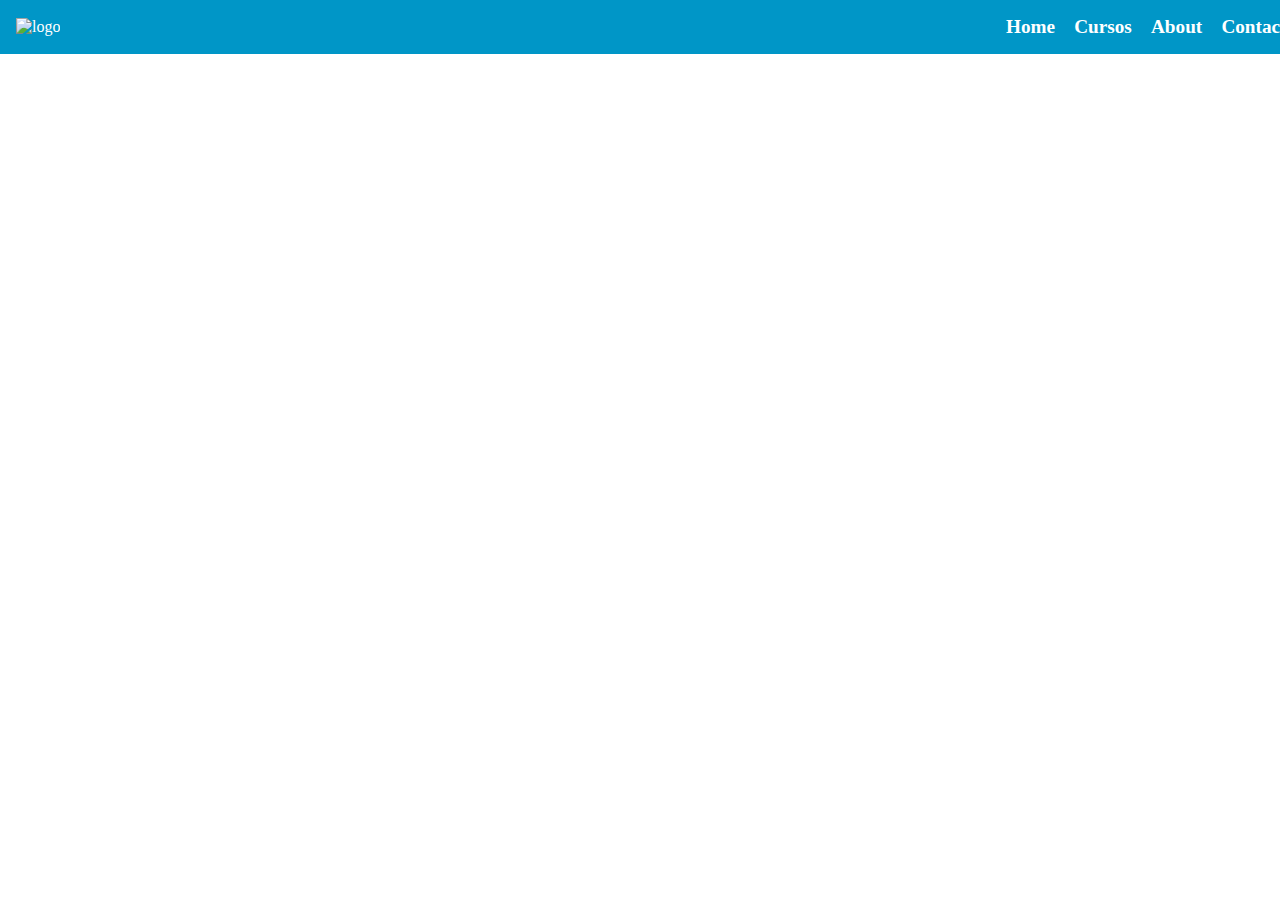
==== index.html @ 1df48e73 "comenzamos" ====
<!DOCTYPE html>
<html lang="en">
<head>
    <meta charset="UTF-8">
    <meta name="viewport" content="width=device-width, initial-scale=1.0">
    <meta name="keywords" content="Lashes, Browns, Nails, Estetica, Belleza, Vanina Esnaola">
    <meta name="description" content="La mejor Academia de Latino-America, donde vas a poder formarte con las ultimas y mejores tecnicas del mundo de la Belleza">
    <link rel="stylesheet" type="text/css" href="./sass/styles.css?1.0" media="all">
    <link href="https://cdn.jsdelivr.net/npm/bootstrap@5.3.0/dist/css/bootstrap.min.css" rel="stylesheet" integrity="sha384-9ndCyUaIbzAi2FUVXJi0CjmCapSmO7SnpJef0486qhLnuZ2cdeRhO02iuK6FUUVM" crossorigin="anonymous">
    <title>A.I.V.E Academy</title>
</head>
<body>

    <header class="header">

        <div class="h1">
            <a href="./index.html" class="a"><img src="./imgs/logo mami.png" alt="logo"></a>
        </div>

        <button class="button">
            <svg class="svg" xmlns="http://www.w3.org/2000/svg" width="16" height="16" fill="currentColor"
                viewBox="0 0 16 16">
                <path fill-rule="evenodd"
                    d="M2.5 12a.5.5 0 0 1 .5-.5h10a.5.5 0 0 1 0 1H3a.5.5 0 0 1-.5-.5zm0-4a.5.5 0 0 1 .5-.5h10a.5.5 0 0 1 0 1H3a.5.5 0 0 1-.5-.5zm0-4a.5.5 0 0 1 .5-.5h10a.5.5 0 0 1 0 1H3a.5.5 0 0 1-.5-.5z" />
            </svg>
        </button>

        <nav class="nav">
            <ul class="ul">
                <li class="li"><a href="./index.html" class="a">Home</a></li>
                <li class="li"><a href="./Cursos.html" class="a">Cursos</a></li>
                <li class="li"><a href="./about.html" class="a">About</a></li>
                <li class="li"><a href="#footer" class="a">Contact</a></li>
            </ul>
        </nav>
    </header>

    <main>

    </main>
    
    <section>

    </section>

    <footer>

    </footer>
    
    
    <script src="https://cdn.jsdelivr.net/npm/bootstrap@5.3.0/dist/js/bootstrap.bundle.min.js" integrity="sha384-geWF76RCwLtnZ8qwWowPQNguL3RmwHVBC9FhGdlKrxdiJJigb/j/68SIy3Te4Bkz" crossorigin="anonymous"></script>
    <script>
        const button = document.querySelector('.button')
        const nav = document.querySelector('.nav')

        button.addEventListener('click', () => {
            nav.classList.toggle('activo')
        })
    </script>
</body>
</html>
---- sass/styles.css ----
* {
  margin: 0;
  padding: 0;
  text-decoration: none;
  list-style-type: none;
}

header button {
  font-family: inherit;
  font-size: inherit;
  -webkit-hyphens: auto;
  hyphens: auto;
  background-color: transparent;
  display: block;
  -webkit-appearance: none;
  -moz-appearance: none;
  appearance: none;
}

.button {
  border: 0;
}

.header {
  width: 100%;
  background-color: #0096c7;
  padding: 1em;
  display: flex;
  flex-direction: row;
  justify-content: space-between;
  align-items: center;
  color: white;
}

.header img {
  width: 150px;
}

.header .button {
  display: none;
}

.header .svg {
  width: 2em;
  height: 2em;
  fill: white;
}

.header .ul {
  display: flex;
  flex-flow: row nowrap;
  justify-content: flex-end;
  align-items: center;
}

.header .li {
  margin: 0 0.5em;
  font-size: 1.2rem;
  font-weight: 900;
  transition: 550ms;
}

.header .li:hover {
  transition: 550ms;
  font-size: 1.4rem;
}

a {
  text-decoration: none;
  color: inherit;
  font-size: inherit;
}

li {
  list-style-type: none;
}

@media screen and (max-width: 680px) {
  .header {
    flex-flow: row wrap;
  }
  .header .button {
    display: block;
    cursor: pointer;
  }
  .header .nav {
    width: 100%;
    display: none;
    height: 0;
    pointer-events: none;
    overflow: hidden;
    transition: all 0.5s ease;
    display: flex;
    flex-flow: column nowrap;
    justify-content: center;
    align-items: center;
  }
  .header .nav.activo {
    display: block;
    height: 50vh;
    pointer-events: auto;
  }
  .header .ul {
    flex-direction: column;
  }
  .header .li {
    margin: 1rem 0;
  }
}/*# sourceMappingURL=styles.css.map */
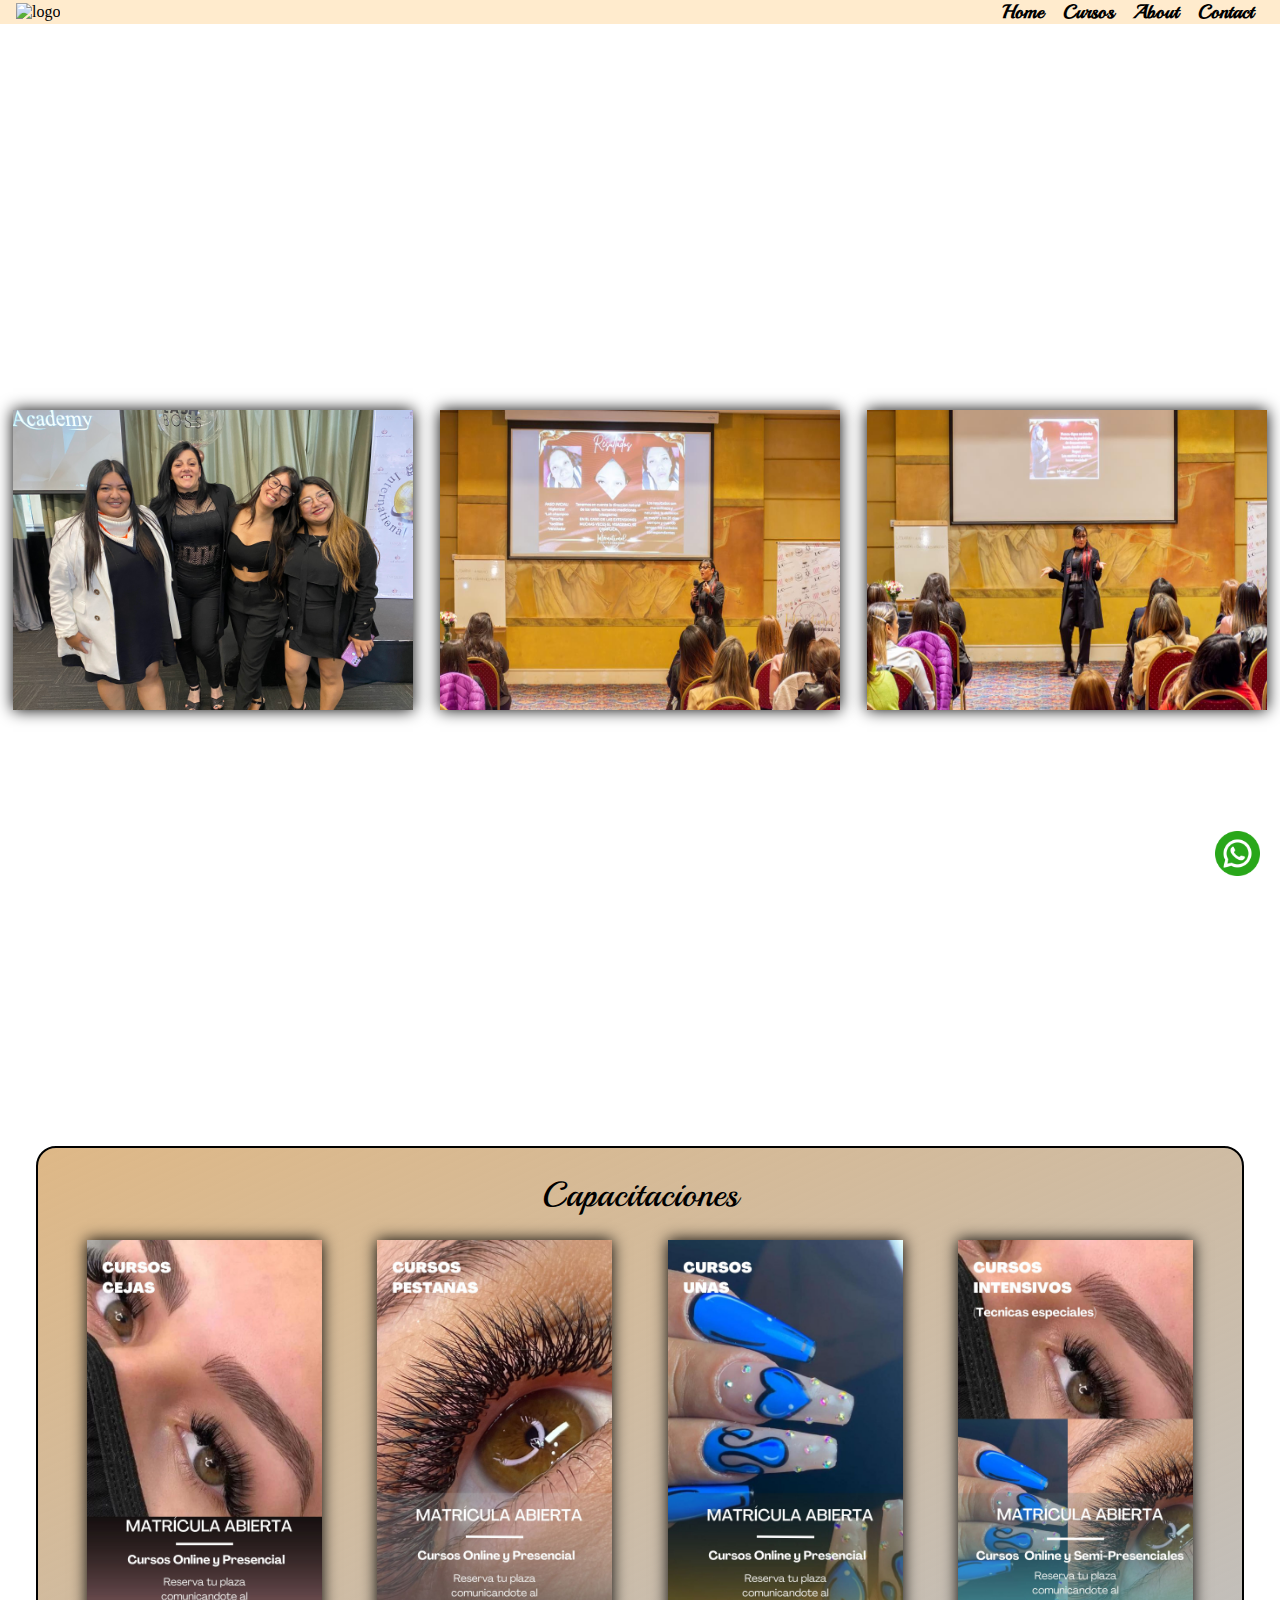
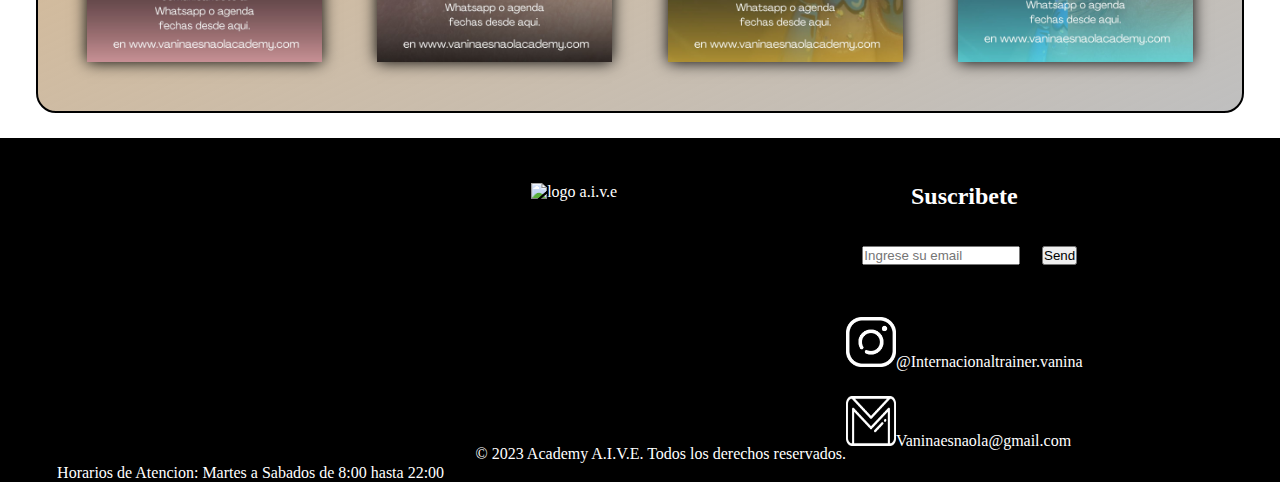
==== commit c35b6be0: "terminamos home sin responsive" ====
--- a/index.html
+++ b/index.html
@@ -1,20 +1,27 @@
 <!DOCTYPE html>
 <html lang="en">
+
 <head>
     <meta charset="UTF-8">
     <meta name="viewport" content="width=device-width, initial-scale=1.0">
     <meta name="keywords" content="Lashes, Browns, Nails, Estetica, Belleza, Vanina Esnaola">
-    <meta name="description" content="La mejor Academia de Latino-America, donde vas a poder formarte con las ultimas y mejores tecnicas del mundo de la Belleza">
+    <meta name="description"
+        content="La mejor Academia de Latino-America, donde vas a poder formarte con las ultimas y mejores tecnicas del mundo de la Belleza">
+    <link rel="preconnect" href="https://fonts.googleapis.com">
+    <link rel="preconnect" href="https://fonts.gstatic.com" crossorigin>
+    <link href="https://fonts.googleapis.com/css2?family=Playball&display=swap" rel="stylesheet">
+    <link href="https://fonts.googleapis.com/css2?family=Pinyon+Script&display=swap" rel="stylesheet">
+    <link href="https://fonts.googleapis.com/css2?family=Roboto&display=swap" rel="stylesheet">
     <link rel="stylesheet" type="text/css" href="./sass/styles.css?1.0" media="all">
-    <link href="https://cdn.jsdelivr.net/npm/bootstrap@5.3.0/dist/css/bootstrap.min.css" rel="stylesheet" integrity="sha384-9ndCyUaIbzAi2FUVXJi0CjmCapSmO7SnpJef0486qhLnuZ2cdeRhO02iuK6FUUVM" crossorigin="anonymous">
     <title>A.I.V.E Academy</title>
 </head>
+
 <body>
 
     <header class="header">
 
         <div class="h1">
-            <a href="./index.html" class="a"><img src="./imgs/logo mami.png" alt="logo"></a>
+            <a href="./index.html" class="a"><img src="./imgs/logo_VE.png" alt="logo"></a>
         </div>
 
         <button class="button">
@@ -36,19 +43,153 @@
     </header>
 
     <main>
+        <div class="welcome">
+            <h1>COMIENZA TU CARRERA PROFESIONAL EN EL MUNDO
+                DE LA ESTETICA EN ACADEMIA VANINA ESNAOLA</h1>
+            <p class="p1">!Toma el control de tu futuro¡</p>
+            <div class="mas_info">
+                <div class="png_info"><img src="./imgs/informacion.png" alt="mas info"></div>
+                <div>
+                    <p class="p2">Mas info.</p>
+                </div>
+            </div>
+        </div>
+
+        <section class="part1">
+            <h1>FOTOS ACADEMIA</h1>
+            <div class="fotos_academia">
+                <img src="./imgs/contenido2.jpg" alt="fotos vanina">
+                <img src="./imgs/contenido3.jpeg" alt="fotos vanina">
+                <img src="./imgs/contenido4.jpeg" alt="fotos vanina">
+            </div>
+        </section>
+
+
+
+        <section class="part2">
+
+            <div class="card">
+                <div>
+                    <svg width="100" height="100" fill="currentColor" class="bi bi-award" viewBox="0 0 16 16">
+                        <path
+                            d="M9.669.864 8 0 6.331.864l-1.858.282-.842 1.68-1.337 1.32L2.6 6l-.306 1.854 1.337 1.32.842 1.68 1.858.282L8 12l1.669-.864 1.858-.282.842-1.68 1.337-1.32L13.4 6l.306-1.854-1.337-1.32-.842-1.68L9.669.864zm1.196 1.193.684 1.365 1.086 1.072L12.387 6l.248 1.506-1.086 1.072-.684 1.365-1.51.229L8 10.874l-1.355-.702-1.51-.229-.684-1.365-1.086-1.072L3.614 6l-.25-1.506 1.087-1.072.684-1.365 1.51-.229L8 1.126l1.356.702 1.509.229z" />
+                        <path d="M4 11.794V16l4-1 4 1v-4.206l-2.018.306L8 13.126 6.018 12.1 4 11.794z" />
+                    </svg>
+                </div>
+                <div>
+                    <h4>Certificacion</h4>
+                </div>
+                <div>
+                    <p>Nuestros cursos tienen certificacion internacional. En los cuales vas a aprender las
+                        mejores tecnicas y poder desarrollarte a nivel mundial y crecer en el mercado.</p>
+                </div>
+            </div>
+            <div class="card">
+                <div>
+                    <svg xmlns="http://www.w3.org/2000/svg" width="100" height="100" fill="currentColor"
+                        class="bi bi-bar-chart" viewBox="0 0 16 16">
+                        <path
+                            d="M4 11H2v3h2v-3zm5-4H7v7h2V7zm5-5v12h-2V2h2zm-2-1a1 1 0 0 0-1 1v12a1 1 0 0 0 1 1h2a1 1 0 0 0 1-1V2a1 1 0 0 0-1-1h-2zM6 7a1 1 0 0 1 1-1h2a1 1 0 0 1 1 1v7a1 1 0 0 1-1 1H7a1 1 0 0 1-1-1V7zm-5 4a1 1 0 0 1 1-1h2a1 1 0 0 1 1 1v3a1 1 0 0 1-1 1H2a1 1 0 0 1-1-1v-3z" />
+                    </svg>
+                </div>
+                <div>
+                    <h4>Crecimiento Economico</h4>
+                </div>
+                <div>
+                    <p>Con las mejores habilidades, la mejor informacion y con ayuda de nuestra academia. Los
+                        servicios que vas a poder ofrecer haran un cambio en tu negocio generando un gran
+                        Crecimiento Economico</p>
+                </div>
+            </div>
+            <div class="card">
+                <div>
+                    <svg xmlns="http://www.w3.org/2000/svg" width="100" height="100" fill="currentColor"
+                        class="bi bi-phone-vibrate" viewBox="0 0 16 16">
+                        <path
+                            d="M10 3a1 1 0 0 1 1 1v8a1 1 0 0 1-1 1H6a1 1 0 0 1-1-1V4a1 1 0 0 1 1-1h4zM6 2a2 2 0 0 0-2 2v8a2 2 0 0 0 2 2h4a2 2 0 0 0 2-2V4a2 2 0 0 0-2-2H6z" />
+                        <path
+                            d="M8 12a1 1 0 1 0 0-2 1 1 0 0 0 0 2zM1.599 4.058a.5.5 0 0 1 .208.676A6.967 6.967 0 0 0 1 8c0 1.18.292 2.292.807 3.266a.5.5 0 0 1-.884.468A7.968 7.968 0 0 1 0 8c0-1.347.334-2.619.923-3.734a.5.5 0 0 1 .676-.208zm12.802 0a.5.5 0 0 1 .676.208A7.967 7.967 0 0 1 16 8a7.967 7.967 0 0 1-.923 3.734.5.5 0 0 1-.884-.468A6.967 6.967 0 0 0 15 8c0-1.18-.292-2.292-.807-3.266a.5.5 0 0 1 .208-.676zM3.057 5.534a.5.5 0 0 1 .284.648A4.986 4.986 0 0 0 3 8c0 .642.12 1.255.34 1.818a.5.5 0 1 1-.93.364A5.986 5.986 0 0 1 2 8c0-.769.145-1.505.41-2.182a.5.5 0 0 1 .647-.284zm9.886 0a.5.5 0 0 1 .648.284C13.855 6.495 14 7.231 14 8c0 .769-.145 1.505-.41 2.182a.5.5 0 0 1-.93-.364C12.88 9.255 13 8.642 13 8c0-.642-.12-1.255-.34-1.818a.5.5 0 0 1 .283-.648z" />
+                    </svg>
+                </div>
+                <div>
+                    <h4>Calidad de Atencion</h4>
+                </div>
+                <div>
+                    <p>Nuestros Trainers siempre estarán para ayudarte en un grupo exclusivo de estudiantes de
+                        WhatsApp, contáctanos.</p>
+                </div>
+            </div>
+            <div class="card">
+                <div><img src="./imgs/comunidad.png" alt="Comunidad" class="comunidad"></div>
+                <div>
+                    <h4>Comunidad</h4>
+                </div>
+                <div>
+                    <p>Unete a la mejor comunidad de Latino America, un gran grupo conformado por gente
+                        apasionada del mundo maravilloso de la Belleza.</p>
+                </div>
+            </div>
+        </section>
+
+        <section class="cursos">
+            <div class="box_cursos">
+                <h3>Capacitaciones</h3>
+                <div class="cards_cursos">
+                    <div><a href="#"><img src="./imgs/Curso Cejas.jpg" alt=""></a></div>
+                    <div><a href="#"><img src="./imgs/cursosdepestañas.jpg" alt=""></a></div>
+                    <div><a href="#"><img
+                                src="./imgs/Historia de Instagram Matrícula cursos Profesional azul y blanco.jpg"
+                                alt=""></a></div>
+                    <div><a href="#"><img src="./imgs/Cursos Intensivos.jpg" alt=""></a></div>
+                </div>
+            </div>
+        </section>
+
+
+
+        <a href="https://wa.me/+541170338566" class="whatsapp-button">
+            <img src="./imgs/whatsapp(1).png" alt="WhatsApp Icon" class="fixed-icon">
+        </a>
 
     </main>
-    
-    <section>
-
-    </section>
 
     <footer>
-
+        <div class="maps">
+            <iframe
+                src="https://www.google.com/maps/embed?pb=!1m18!1m12!1m3!1d3283.0655184125544!2d-58.54246792508077!3d-34.62778455876819!2m3!1f0!2f0!3f0!3m2!1i1024!2i768!4f13.1!3m3!1m2!1s0x95bcc81c7f03c85b%3A0xe068d8920dc0a578!2sFederico%20Lacroze%203468%2C%20B1702BFL%20Ciudadela%2C%20Provincia%20de%20Buenos%20Aires!5e0!3m2!1ses-419!2sar!4v1688091670393!5m2!1ses-419!2sar"
+                width="450" height="300" style="border:0;" allowfullscreen="" loading="lazy"
+                referrerpolicy="no-referrer-when-downgrade"></iframe>
+            <p>Horarios de Atencion: Martes a Sabados de 8:00 hasta 22:00 </p>
+        </div>
+        <div class="derechos">
+            <img src="./imgs/logo_VE.png" alt="logo a.i.v.e">
+            <p>© 2023 Academy A.I.V.E. Todos los derechos reservados.</p>
+        </div>
+        <div class="redes">
+            <div class="newsletter">
+                <div>
+                    <h2>Suscribete</h2>
+                </div>
+                <br><br>
+                <div class="email">
+                    <label for="email"></label>
+                    <input type="email" placeholder="Ingrese su email" class="email1" required="">
+                    <label for="submit"></label>
+                    <input type="submit" value="Send" class="enviar">
+                </div>
+            </div>
+            <div class="sociales">
+                <div>
+                    <a href="#"><img src="./imgs/instagram(1).png" alt=""></a>@Internacionaltrainer.vanina
+                </div>
+                <div>
+                    <a href="#"><img src="./imgs/gmail(1).png" alt=""></a>Vaninaesnaola@gmail.com 
+                </div>
+            </div>
     </footer>
-    
-    
-    <script src="https://cdn.jsdelivr.net/npm/bootstrap@5.3.0/dist/js/bootstrap.bundle.min.js" integrity="sha384-geWF76RCwLtnZ8qwWowPQNguL3RmwHVBC9FhGdlKrxdiJJigb/j/68SIy3Te4Bkz" crossorigin="anonymous"></script>
+
+
+
     <script>
         const button = document.querySelector('.button')
         const nav = document.querySelector('.nav')
@@ -58,5 +199,5 @@
         })
     </script>
 </body>
-</html>
-
+
+</html>--- a/sass/styles.css
+++ b/sass/styles.css
@@ -22,14 +22,12 @@
 }
 
 .header {
-  width: 100%;
-  background-color: #0096c7;
-  padding: 1em;
+  background-color: blanchedalmond;
+  padding: 0 1em 0 1em;
   display: flex;
   flex-direction: row;
   justify-content: space-between;
   align-items: center;
-  color: white;
 }
 
 .header img {
@@ -58,6 +56,7 @@
   font-size: 1.2rem;
   font-weight: 900;
   transition: 550ms;
+  font-family: "Playball", cursive;
 }
 
 .header .li:hover {
@@ -102,8 +101,234 @@
   }
   .header .ul {
     flex-direction: column;
+    background-color: blanchedalmond;
   }
   .header .li {
     margin: 1rem 0;
   }
+}
+.h1 img {
+  width: 100px;
+  height: 100px;
+}
+
+.a {
+  color: black;
+  text-decoration: none;
+}
+
+.whatsapp-button {
+  position: fixed;
+  bottom: 20px;
+  right: 20px;
+  z-index: 9999;
+}
+.whatsapp-button img {
+  height: 45px;
+  width: 45px;
+  transition: 400ms;
+}
+.whatsapp-button img:hover {
+  transition: 400ms;
+  height: 50px;
+  width: 50px;
+}
+
+/**Termina Menu Navegacion**/
+main {
+  background: url(../imgs/6179262.jpg);
+  background-repeat: no-repeat;
+  background-size: cover;
+}
+
+.png_info img {
+  width: 40px;
+  height: 40px;
+  transition: 600ms;
+}
+
+.png_info img:hover {
+  width: 55px;
+  height: 55px;
+  transition: 600ms;
+}
+
+.mas_info {
+  display: flex;
+  flex-direction: row;
+  align-items: center;
+  gap: 5%;
+  width: 10%;
+}
+
+.welcome {
+  width: 100%;
+  height: 300px;
+}
+.welcome h1 {
+  font-family: "Roboto", sans-serif;
+  color: white;
+  padding: 5% 0 0 1%;
+  font-size: 40px;
+  font-weight: 200;
+  width: 80%;
+}
+.welcome .p1,
+.welcome .mas_info {
+  padding: 1% 0 0 1%;
+}
+.welcome .p1 {
+  font-size: 28px;
+  font-family: "Pinyon Script", cursive;
+  color: white;
+}
+.welcome .p2 {
+  font-family: "Roboto", sans-serif;
+  color: white;
+}
+
+/**Termina Welcome**/
+.part1 h1 {
+  color: white;
+  text-align: center;
+  font-family: "Roboto", sans-serif;
+  font-weight: 500;
+  font-size: 30px;
+}
+
+.fotos_academia {
+  display: flex;
+  justify-content: space-around;
+  align-items: center;
+}
+.fotos_academia img {
+  height: 300px;
+  width: 400px;
+  box-shadow: 0 0 15px #000;
+  margin-top: 4%;
+  transition: 800ms;
+}
+.fotos_academia img:hover {
+  transition: 800ms;
+  box-shadow: 0 0 35px goldenrod;
+}
+
+/**Termina part1**/
+.comunidad {
+  height: 100px;
+  width: 100px;
+}
+
+.part2 {
+  margin-top: 7%;
+  display: flex;
+  flex-direction: row;
+  gap: 4%;
+  justify-content: space-around;
+}
+.part2 .card {
+  display: flex;
+  flex-direction: column;
+  width: 20%;
+  height: 60%;
+  align-items: center;
+  color: white;
+  font-family: "Roboto", sans-serif;
+}
+.part2 .card h4 {
+  font-size: 20px;
+}
+.part2 .card p {
+  text-align: center;
+  margin-top: 3%;
+  font-size: 15px;
+}
+
+/**Termina part2**/
+.cursos {
+  display: flex;
+  justify-content: center;
+  margin-top: 8%;
+}
+.cursos .box_cursos {
+  display: flex;
+  flex-direction: column;
+  justify-content: center;
+  padding: 0 10% 0 10%;
+  width: 90%;
+  background: linear-gradient(to bottom right, burlywood, rgba(128, 128, 128, 0.5));
+  border: 2px solid #000;
+  border-radius: 20px;
+  padding: 2%;
+  margin-bottom: 2%;
+}
+.cursos .box_cursos h3 {
+  font-size: 35px;
+  font-weight: 500;
+  font-family: "Playball", cursive;
+  text-align: center;
+}
+.cursos .box_cursos .cards_cursos {
+  display: flex;
+  flex-direction: row;
+  gap: 5%;
+  padding: 2%;
+}
+.cursos .box_cursos .cards_cursos img {
+  width: 100%;
+  height: 100%;
+  box-shadow: 0 0 15px #000;
+  transition: 650ms;
+}
+.cursos .box_cursos .cards_cursos img:hover {
+  transition: 650ms;
+  opacity: 75%;
+}
+
+/**Termina part 3**/
+footer {
+  background-color: #000;
+  display: flex;
+  padding: 2% 2% 0 2%;
+  color: white;
+}
+footer .maps, footer .derechos {
+  display: flex;
+  flex-direction: column;
+  justify-content: center;
+  align-items: center;
+}
+footer .derechos {
+  justify-content: space-around;
+}
+footer .redes img {
+  width: 50px;
+  height: 50px;
+}
+footer .derechos img {
+  width: 70%;
+  height: 70%;
+}
+footer .redes {
+  display: flex;
+  flex-direction: column;
+  justify-content: space-around;
+}
+footer .redes .sociales {
+  display: flex;
+  flex-direction: column;
+  height: 50%;
+  justify-content: space-around;
+}
+footer .newsletter {
+  text-align: center;
+}
+footer .newsletter .email {
+  width: 100%;
+  display: flex;
+  flex-direction: row;
+  justify-content: space-around;
+}
+footer .newsletter .email .email1 {
+  width: 65%;
 }/*# sourceMappingURL=styles.css.map */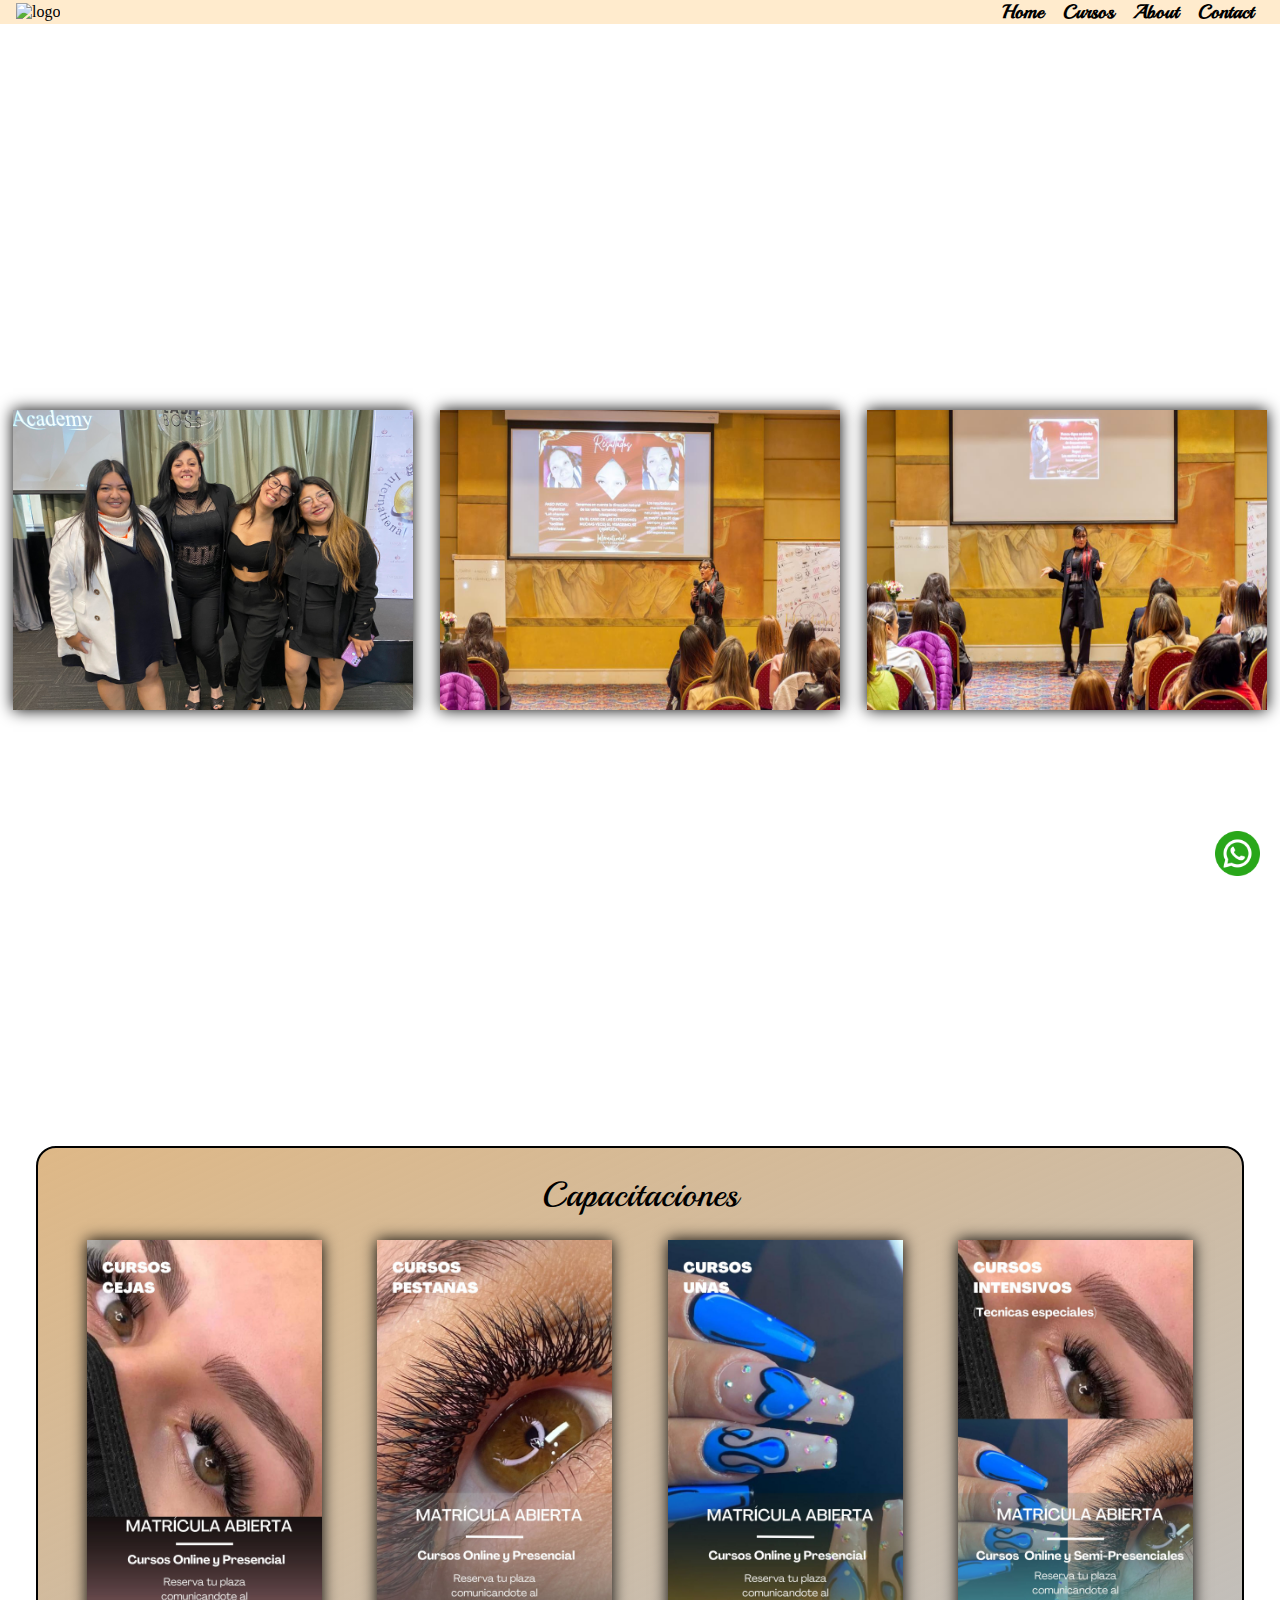
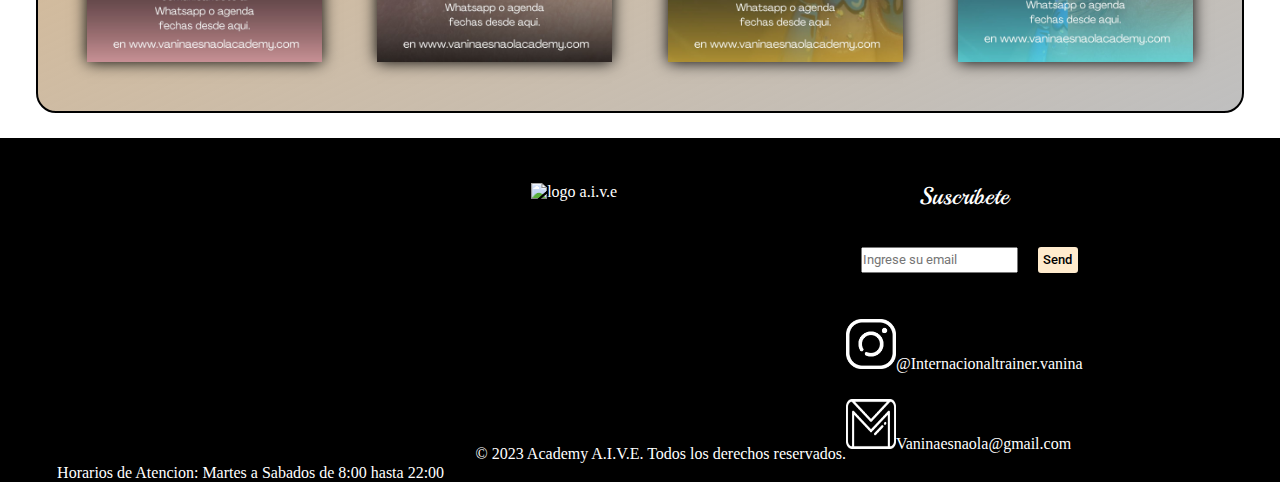
==== commit 2c662af5: "comenzamos about" ====
--- a/index.html
+++ b/index.html
@@ -13,6 +13,7 @@
     <link href="https://fonts.googleapis.com/css2?family=Pinyon+Script&display=swap" rel="stylesheet">
     <link href="https://fonts.googleapis.com/css2?family=Roboto&display=swap" rel="stylesheet">
     <link rel="stylesheet" type="text/css" href="./sass/styles.css?1.0" media="all">
+    <link rel="shortcut icon" href="./imgs/logo_VE.png" />
     <title>A.I.V.E Academy</title>
 </head>
 
@@ -153,7 +154,7 @@
 
     </main>
 
-    <footer>
+    <footer id="footer">
         <div class="maps">
             <iframe
                 src="https://www.google.com/maps/embed?pb=!1m18!1m12!1m3!1d3283.0655184125544!2d-58.54246792508077!3d-34.62778455876819!2m3!1f0!2f0!3f0!3m2!1i1024!2i768!4f13.1!3m3!1m2!1s0x95bcc81c7f03c85b%3A0xe068d8920dc0a578!2sFederico%20Lacroze%203468%2C%20B1702BFL%20Ciudadela%2C%20Provincia%20de%20Buenos%20Aires!5e0!3m2!1ses-419!2sar!4v1688091670393!5m2!1ses-419!2sar"
--- a/sass/styles.css
+++ b/sass/styles.css
@@ -323,12 +323,62 @@
 footer .newsletter {
   text-align: center;
 }
+footer .newsletter h2 {
+  font-family: "Playball", cursive;
+  font-weight: 500;
+}
 footer .newsletter .email {
   width: 100%;
   display: flex;
   flex-direction: row;
   justify-content: space-around;
 }
+footer .newsletter .email .enviar {
+  color: #000;
+  padding: 1%;
+  font-family: "Roboto", sans-serif;
+  font-weight: 500;
+  background-color: blanchedalmond;
+  border: blanchedalmond solid;
+  border-radius: 3px;
+}
 footer .newsletter .email .email1 {
   width: 65%;
+  font-family: "Roboto", sans-serif;
+  color: #000;
+}
+
+/**termina home**/
+/**Comienzan los cursos**/
+.part1_about {
+  display: flex;
+  flex-direction: row;
+}
+.part1_about .img {
+  width: 300px;
+  height: 400px;
+  margin: 0 auto;
+  margin-top: 50px;
+  background-image: url(../imgs/serecibio.jpg);
+  background-size: cover;
+  background-position: center;
+  position: relative;
+  overflow: hidden;
+}
+.part1_about .img:hover::after {
+  transform: translateY(0%);
+  transition: 600ms;
+}
+.part1_about .img::after {
+  content: "Ponencia en Mendoza. Junio 2023. Ponente en Mendoza para dictar una clase magistral de expertas en miradas, para la academia Internacional Lash Trainers, reconocida mundialmente.";
+  font-size: 20px;
+  color: white;
+  background-color: rgba(22, 69, 97, 0.5960784314);
+  position: absolute;
+  inset: 0;
+  display: grid;
+  place-items: center;
+  transform: translateY(100%);
+  transition: 600ms;
+  text-align: center;
 }/*# sourceMappingURL=styles.css.map */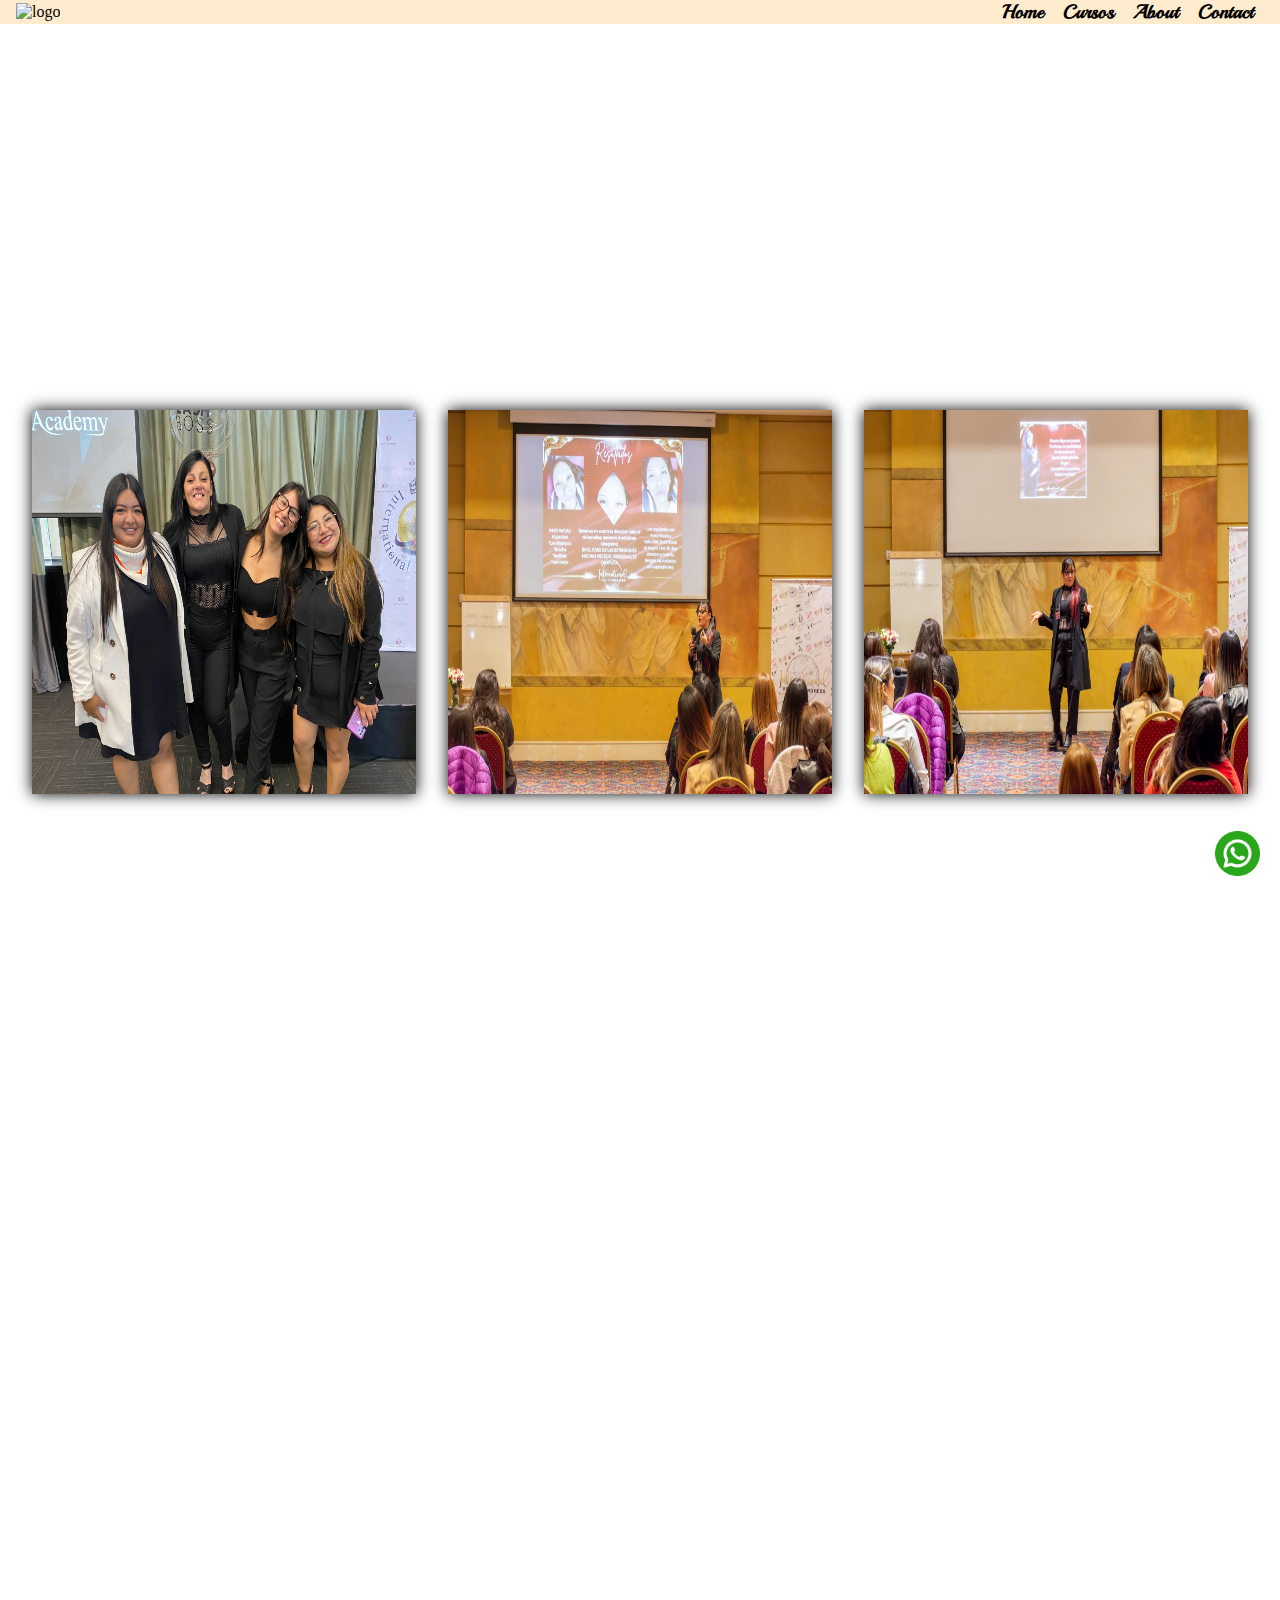
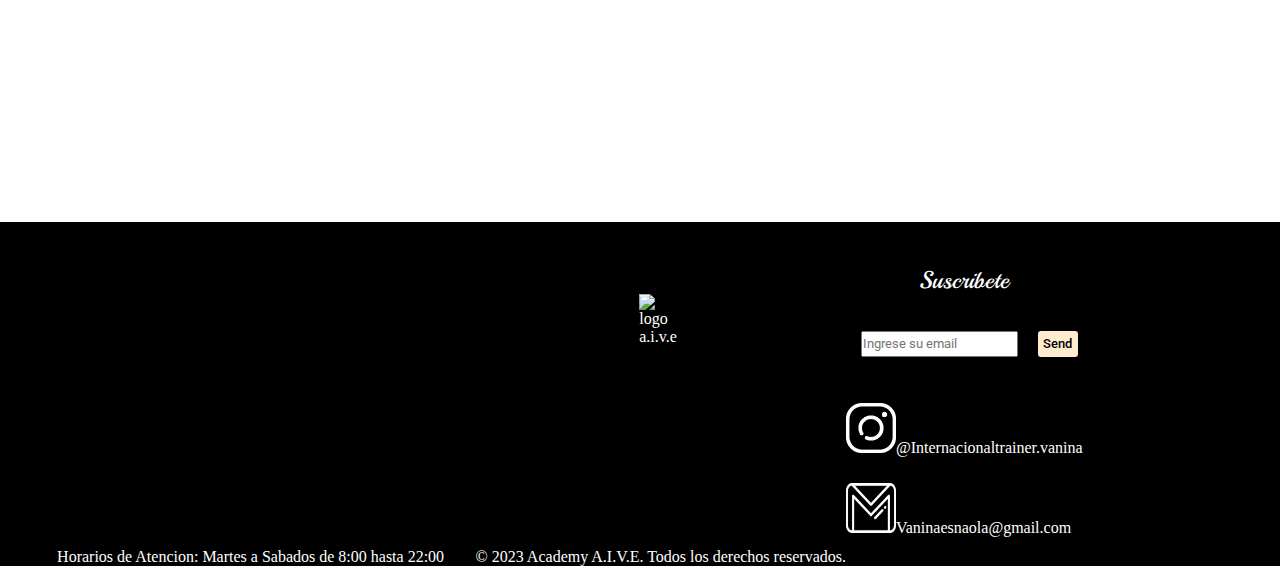
==== commit 70aa5567: "Probando Responsive" ====
--- a/index.html
+++ b/index.html
@@ -12,6 +12,7 @@
     <link href="https://fonts.googleapis.com/css2?family=Playball&display=swap" rel="stylesheet">
     <link href="https://fonts.googleapis.com/css2?family=Pinyon+Script&display=swap" rel="stylesheet">
     <link href="https://fonts.googleapis.com/css2?family=Roboto&display=swap" rel="stylesheet">
+    <link href="https://unpkg.com/aos@2.3.1/dist/aos.css" rel="stylesheet">
     <link rel="stylesheet" type="text/css" href="./sass/styles.css?1.0" media="all">
     <link rel="shortcut icon" href="./imgs/logo_VE.png" />
     <title>A.I.V.E Academy</title>
@@ -36,7 +37,7 @@
         <nav class="nav">
             <ul class="ul">
                 <li class="li"><a href="./index.html" class="a">Home</a></li>
-                <li class="li"><a href="./Cursos.html" class="a">Cursos</a></li>
+                <li class="li"><a href="#allcursos" class="a">Cursos</a></li>
                 <li class="li"><a href="./about.html" class="a">About</a></li>
                 <li class="li"><a href="#footer" class="a">Contact</a></li>
             </ul>
@@ -44,21 +45,21 @@
     </header>
 
     <main>
-        <div class="welcome">
+        <div class="welcome" data-aos="fade-up">
             <h1>COMIENZA TU CARRERA PROFESIONAL EN EL MUNDO
                 DE LA ESTETICA EN ACADEMIA VANINA ESNAOLA</h1>
             <p class="p1">!Toma el control de tu futuro¡</p>
             <div class="mas_info">
-                <div class="png_info"><img src="./imgs/informacion.png" alt="mas info"></div>
-                <div>
-                    <p class="p2">Mas info.</p>
-                </div>
-            </div>
-        </div>
-
-        <section class="part1">
+                <a href="#allcursos" class="png_info">
+                    <img src="./imgs/informacion.png" alt="mas info">
+                    <p class="p2">Mas Info.</p>
+                </a>
+            </div>
+        </div>
+
+        <section class="part1" data-aos="fade-up" data-aos-duration="500">
             <h1>FOTOS ACADEMIA</h1>
-            <div class="fotos_academia">
+            <div class="fotos_academia" data-aos="zoom-out-up">
                 <img src="./imgs/contenido2.jpg" alt="fotos vanina">
                 <img src="./imgs/contenido3.jpeg" alt="fotos vanina">
                 <img src="./imgs/contenido4.jpeg" alt="fotos vanina">
@@ -67,7 +68,7 @@
 
 
 
-        <section class="part2">
+        <section class="part2" data-aos="zoom-in">
 
             <div class="card">
                 <div>
@@ -132,16 +133,32 @@
             </div>
         </section>
 
-        <section class="cursos">
+        <section class="cursos" id="allcursos" data-aos="fade-up">
             <div class="box_cursos">
                 <h3>Capacitaciones</h3>
                 <div class="cards_cursos">
-                    <div><a href="#"><img src="./imgs/Curso Cejas.jpg" alt=""></a></div>
-                    <div><a href="#"><img src="./imgs/cursosdepestañas.jpg" alt=""></a></div>
-                    <div><a href="#"><img
+                    <div data-aos="zoom-in">
+                        <a href="./cursos/cursoCejas.html">
+                            <img src="./imgs/Curso Cejas.jpg" alt="">
+                        </a>
+                    </div>
+                    <div data-aos="zoom-in">
+                        <a href="./cursos/cursoPestañas.html"><img src="./imgs/cursosdepestañas.jpg"
+                                alt="">
+                            </a>
+                        </div>
+                    <div data-aos="zoom-in">
+                        <a href="./cursos/cursoUñas.html">
+                            <img
                                 src="./imgs/Historia de Instagram Matrícula cursos Profesional azul y blanco.jpg"
-                                alt=""></a></div>
-                    <div><a href="#"><img src="./imgs/Cursos Intensivos.jpg" alt=""></a></div>
+                                alt="">
+                            </a>
+                        </div>
+                    <div data-aos="zoom-in">
+                        <a href="./cursos/cursoIntensivos.html">
+                        <img src="./imgs/Cursos Intensivos.jpg" alt="">
+                            </a>
+                        </div>
                 </div>
             </div>
         </section>
@@ -163,8 +180,12 @@
             <p>Horarios de Atencion: Martes a Sabados de 8:00 hasta 22:00 </p>
         </div>
         <div class="derechos">
-            <img src="./imgs/logo_VE.png" alt="logo a.i.v.e">
-            <p>© 2023 Academy A.I.V.E. Todos los derechos reservados.</p>
+            <div>
+                <img src="./imgs/logo_VE.png" alt="logo a.i.v.e">
+            </div>
+            <div>
+                <p>© 2023 Academy A.I.V.E. Todos los derechos reservados.</p>
+            </div>
         </div>
         <div class="redes">
             <div class="newsletter">
@@ -184,13 +205,15 @@
                     <a href="#"><img src="./imgs/instagram(1).png" alt=""></a>@Internacionaltrainer.vanina
                 </div>
                 <div>
-                    <a href="#"><img src="./imgs/gmail(1).png" alt=""></a>Vaninaesnaola@gmail.com 
+                    <a href="#"><img src="./imgs/gmail(1).png" alt=""></a>Vaninaesnaola@gmail.com
                 </div>
             </div>
     </footer>
 
-
-
+    <script src="https://unpkg.com/aos@2.3.1/dist/aos.js"></script>
+    <script>
+        AOS.init();
+    </script>
     <script>
         const button = document.querySelector('.button')
         const nav = document.querySelector('.nav')
--- a/sass/styles.css
+++ b/sass/styles.css
@@ -1,3 +1,4 @@
+@charset "UTF-8";
 * {
   margin: 0;
   padding: 0;
@@ -141,6 +142,13 @@
   background-size: cover;
 }
 
+.png_info {
+  display: flex;
+  flex-direction: row;
+  align-items: center;
+  gap: 8%;
+}
+
 .png_info img {
   width: 40px;
   height: 40px;
@@ -185,6 +193,7 @@
 .welcome .p2 {
   font-family: "Roboto", sans-serif;
   color: white;
+  width: 100px;
 }
 
 /**Termina Welcome**/
@@ -198,15 +207,16 @@
 
 .fotos_academia {
   display: flex;
-  justify-content: space-around;
-  align-items: center;
+  justify-content: center;
+  align-items: center;
+  gap: 2rem;
 }
 .fotos_academia img {
-  height: 300px;
-  width: 400px;
+  width: 30%;
   box-shadow: 0 0 15px #000;
   margin-top: 4%;
   transition: 800ms;
+  aspect-ratio: 1/1;
 }
 .fotos_academia img:hover {
   transition: 800ms;
@@ -234,6 +244,7 @@
   align-items: center;
   color: white;
   font-family: "Roboto", sans-serif;
+  text-align: center;
 }
 .part2 .card h4 {
   font-size: 20px;
@@ -292,22 +303,30 @@
   padding: 2% 2% 0 2%;
   color: white;
 }
-footer .maps, footer .derechos {
-  display: flex;
-  flex-direction: column;
-  justify-content: center;
-  align-items: center;
-}
+footer .maps,
 footer .derechos {
-  justify-content: space-around;
+  display: flex;
+  flex-direction: column;
+  justify-content: center;
+  align-items: center;
+}
+footer .derechos {
+  justify-content: space-between;
+}
+footer .derechos div:nth-child(1) {
+  height: 90%;
+  display: flex;
+  justify-content: center;
+  align-items: center;
 }
 footer .redes img {
   width: 50px;
   height: 50px;
 }
 footer .derechos img {
-  width: 70%;
+  width: 50%;
   height: 70%;
+  padding-top: 8%;
 }
 footer .redes {
   display: flex;
@@ -350,6 +369,22 @@
 
 /**termina home**/
 /**Comienzan los cursos**/
+.h1_about {
+  text-align: center;
+  color: white;
+  font-family: "Playball", cursive;
+  padding-top: 2%;
+}
+
+.nf {
+  display: flex;
+  flex-direction: row;
+  text-align: center;
+  width: auto;
+  justify-content: space-evenly;
+  align-items: center;
+}
+
 .part1_about {
   display: flex;
   flex-direction: row;
@@ -358,22 +393,65 @@
   width: 300px;
   height: 400px;
   margin: 0 auto;
-  margin-top: 50px;
+  margin-top: 2%;
+  background-image: url(../imgs/contenido1.jpeg);
+  background-size: cover;
+  background-position: center;
+  position: relative;
+  overflow: hidden;
+  box-shadow: 0 0 15px #000;
+  text-align: center;
+  font-size: 18px;
+  font-weight: 500;
+  color: white;
+  font-family: "Playball", cursive;
+}
+.part1_about .img:hover::after {
+  transform: translateY(0%);
+  transition: 600ms;
+}
+.part1_about .img::after {
+  content: "Ponencia en Mendoza. Junio 2023. Ponente en Mendoza para dictar una clase magistral de expertas en miradas, para la academia Internacional Lash Trainers, reconocida mundialmente.";
+  font-size: 20px;
+  color: white;
+  background-color: rgba(198, 162, 86, 0.5960784314);
+  position: absolute;
+  inset: 0;
+  display: grid;
+  place-items: center;
+  transform: translateY(100%);
+  transition: 600ms;
+  text-align: center;
+}
+
+.img2 {
+  width: 300px;
+  height: 400px;
+  margin: 0 auto;
+  margin-top: 2%;
   background-image: url(../imgs/serecibio.jpg);
   background-size: cover;
   background-position: center;
   position: relative;
   overflow: hidden;
-}
-.part1_about .img:hover::after {
+  box-shadow: 0 0 15px #000;
+  text-align: center;
+  font-size: 15px;
+  font-weight: 500;
+  color: black;
+  font-family: "Playball", cursive;
+}
+
+.img2:hover::after {
   transform: translateY(0%);
   transition: 600ms;
 }
-.part1_about .img::after {
-  content: "Ponencia en Mendoza. Junio 2023. Ponente en Mendoza para dictar una clase magistral de expertas en miradas, para la academia Internacional Lash Trainers, reconocida mundialmente.";
+
+.img2::after {
+  content: "Congreso 2019. Obtencion de titulo de lash trainer Internacional. Descatacada como profesional siendo la única pionera en Argentina en realizar extensiones de cejas como trabajo previo al microblading ";
   font-size: 20px;
   color: white;
-  background-color: rgba(22, 69, 97, 0.5960784314);
+  background-color: rgba(198, 162, 86, 0.5960784314);
   position: absolute;
   inset: 0;
   display: grid;
@@ -381,4 +459,420 @@
   transform: translateY(100%);
   transition: 600ms;
   text-align: center;
+}
+
+.img3 {
+  width: 300px;
+  height: 400px;
+  margin: 0 auto;
+  margin-top: 2%;
+  background-image: url(../imgs/mamisola.jpeg);
+  background-size: cover;
+  background-position: center;
+  position: relative;
+  overflow: hidden;
+  box-shadow: 0 0 15px #000;
+  text-align: center;
+  font-size: 17px;
+  font-weight: 500;
+  color: palevioletred;
+  font-family: "Playball", cursive;
+}
+
+.img3:hover::after {
+  transform: translateY(0%);
+  transition: 600ms;
+}
+
+.img3::after {
+  content: "Especialista y reconocida internacionalmente por la Técnica ombré en lash artist Brows y lash trainer internacional, con certificación en Argentina, Venezuela y Mexico Artista PMU Speaker de congresos online y presencial";
+  font-size: 20px;
+  color: white;
+  background-color: rgba(198, 162, 86, 0.5960784314);
+  position: absolute;
+  inset: 0;
+  display: grid;
+  place-items: center;
+  transform: translateY(100%);
+  transition: 600ms;
+  text-align: center;
+}
+
+/**Termina part1_about**/
+.part2_about {
+  display: flex;
+  flex-direction: row;
+}
+.part2_about article {
+  display: flex;
+  justify-content: center;
+  align-items: center;
+  color: white;
+  text-align: center;
+  font-size: 21px;
+  padding: 1%;
+  font-weight: 500;
+  font-family: "Playball", cursive;
+}
+.part2_about .img_part2 {
+  width: 55%;
+  padding: 2%;
+}
+.part2_about .img_part2 img {
+  height: 600px;
+  width: 700px;
+  box-shadow: 0 0 15px #000;
+}
+
+/**Termina part2_about**/
+.h2_part3_about {
+  color: white;
+  font-family: "Roboto", sans-serif;
+  font-weight: 800;
+  padding-left: 18%;
+  padding-top: 3%;
+}
+
+.box_grande {
+  display: flex;
+  padding-bottom: 2%;
+}
+.box_grande .como_empezo {
+  display: flex;
+  flex-direction: row;
+  padding: 1%;
+  gap: 1%;
+  width: 50%;
+}
+.box_grande .como_empezo div:nth-child(1) {
+  width: 50%;
+  display: flex;
+  justify-content: center;
+  align-items: center;
+}
+.box_grande .como_empezo div:nth-child(2) {
+  width: 50%;
+}
+.box_grande .como_empezo p {
+  text-align: center;
+  color: white;
+  font-size: 16px;
+  font-family: "Roboto", sans-serif;
+  height: 100%;
+  width: 100%;
+}
+.box_grande .como_empezo img {
+  width: 300px;
+  height: 300px;
+}
+.box_grande .nuestros_cursos {
+  display: flex;
+  flex-direction: column;
+  width: 50%;
+}
+.box_grande h2 {
+  text-align: center;
+  color: white;
+  font-family: "Roboto", sans-serif;
+  font-weight: 800;
+}
+.box_grande img {
+  height: 150px;
+  width: 150px;
+  box-shadow: 0 0 15px #000;
+}
+.box_grande .nuestros_cursos2 {
+  display: flex;
+  flex-direction: column;
+  justify-content: space-around;
+  height: 100%;
+}
+.box_grande .nc1,
+.box_grande .nc2 {
+  display: flex;
+  flex-direction: row;
+  gap: 1%;
+}
+.box_grande .nc1 p,
+.box_grande .nc2 p {
+  display: flex;
+  align-items: center;
+  color: white;
+  text-align: center;
+  width: 70%;
+  font-family: "Roboto", sans-serif;
+}
+
+/**termina about**/
+.main_curso {
+  background: url(../imgs/6179262.jpg);
+  background-repeat: no-repeat;
+  background-size: cover;
+  display: flex;
+  justify-content: center;
+  align-items: center;
+  flex-direction: column;
+  padding: 2%;
+}
+.main_curso h1 {
+  color: blanchedalmond;
+  font-family: "Playball", cursive;
+  padding-bottom: 1%;
+  font-size: 40px;
+}
+
+.first_curso {
+  display: flex;
+  flex-direction: column;
+  border: 10px solid black;
+  justify-content: center;
+  border-radius: 10px;
+  background: linear-gradient(to bottom right, burlywood, rgba(128, 128, 128, 0.5));
+}
+.first_curso .box_info {
+  display: flex;
+  flex-direction: row;
+}
+.first_curso .box_info .box_infoCurso {
+  color: white;
+  width: 50%;
+}
+.first_curso .box_info .box_infoCurso ol {
+  padding: 4% 0 0 4%;
+}
+.first_curso .box_info .box_infoCurso ol li {
+  padding: 3%;
+  font-size: 22px;
+  font-weight: 500;
+  font-family: "Roboto", sans-serif;
+}
+.first_curso .box_info .box_infoCurso h2 {
+  text-align: center;
+  font-family: "Playball", cursive;
+  font-size: 55px;
+  width: 100%;
+}
+.first_curso .box_info .box_foto_curso {
+  width: 50%;
+  display: flex;
+  justify-content: center;
+  align-items: center;
+}
+.first_curso .box_info .box_foto_curso img {
+  height: 90%;
+  width: 80%;
+  box-shadow: 0 0 15px #000;
+  border-radius: 8px;
+}
+.first_curso .box_info2 {
+  display: grid;
+  grid-template-columns: 30% 30% 40%;
+  padding-top: 4%;
+}
+.first_curso .box_info2 .temas {
+  display: flex;
+  flex-direction: column;
+  color: white;
+  margin: 2%;
+  padding: 1%;
+  border: 2px solid black;
+  border-radius: 10px;
+  background: radial-gradient(circle, #808080, #000000);
+}
+.first_curso .box_info2 .temas p {
+  text-align: center;
+  font-size: 17px;
+  font-weight: 600;
+  font-family: "Roboto", sans-serif;
+}
+.first_curso .box_info2 .temas h4 {
+  font-family: "Roboto", sans-serif;
+  font-weight: 400;
+  padding: 2% 0 0 1%;
+}
+.first_curso .box_info2 .temas ul li {
+  font-size: 14px;
+  font-family: "Roboto", sans-serif;
+}
+.first_curso .box_info2 .compra {
+  display: flex;
+  flex-direction: row;
+}
+.first_curso .box_info2 .compra .metodos_dePago {
+  display: flex;
+  flex-direction: column;
+  justify-content: space-evenly;
+  align-items: center;
+}
+.first_curso .box_info2 .compra .metodos_dePago h5 {
+  color: white;
+  font-size: 15px;
+  font-family: "Roboto", sans-serif;
+}
+.first_curso .box_info2 .compra .metodos_dePago ol {
+  color: white;
+}
+.first_curso .box_info2 .compra .metodos_dePago ol li {
+  padding: 4%;
+  font-family: "Roboto", sans-serif;
+  font-size: 14px;
+  font-weight: 300;
+}
+
+.dinero,
+.tarjeta,
+.banco {
+  width: 50px;
+  height: 50px;
+  padding-left: 10%;
+}
+
+.como_pagar {
+  display: flex;
+  flex-direction: column;
+  justify-content: space-around;
+  padding-left: 15%;
+  width: 50%;
+}
+.como_pagar .button {
+  display: flex;
+  justify-content: center;
+  align-items: center;
+  height: 50%;
+}
+.como_pagar .button button {
+  padding: 2%;
+  height: 40%;
+  width: 40%;
+  font-size: 15px;
+  font-family: "Roboto", sans-serif;
+  color: white;
+  background-color: #000;
+  border: 2px solid black;
+  border-radius: 8px;
+  transition: 600ms;
+}
+.como_pagar .button button:hover {
+  height: 48%;
+  width: 48%;
+  font-size: 18px;
+  transition: 600ms;
+}
+
+.trabajos_alumnas {
+  display: flex;
+  flex-direction: column;
+}
+.trabajos_alumnas .one_trabajos {
+  display: flex;
+  justify-content: space-evenly;
+  align-items: center;
+  flex-direction: row;
+  font-family: "Roboto", sans-serif;
+}
+.trabajos_alumnas .one_trabajos p {
+  font-weight: 600;
+}
+
+.galeria {
+  width: 60px;
+  height: 60px;
+}
+
+.two_trabajos {
+  display: flex;
+  flex-direction: row;
+  justify-content: center;
+  gap: 4%;
+  padding-top: 2%;
+  height: 100%;
+}
+.two_trabajos .fotos_alumnas {
+  width: 100px;
+  height: 100px;
+  box-shadow: 0 0 15px #000;
+  border-radius: 10px;
+  transition: 600ms;
+}
+.two_trabajos .fotos_alumnas:hover {
+  width: 115px;
+  height: 115px;
+  box-shadow: 0 0 25px #000;
+  transition: 600ms;
+}
+
+.first_curso:nth-child(3) {
+  margin-top: 2%;
+}
+
+/**Termina all cursos**/
+/**Comienza Responsive**/
+@media (max-width: 780px) {
+  .fotos_academia {
+    gap: 1rem;
+  }
+}
+@media (max-width: 810px) {
+  .welcome h1 {
+    font-size: 30px;
+  }
+  .welcome .p1 {
+    font-size: 20px;
+  }
+  .welcome .png_info {
+    font-size: 12px;
+  }
+  .welcome .png_info img {
+    width: 30px;
+    height: 30px;
+  }
+}
+@media (max-width: 615px) {
+  .fotos_academia {
+    display: flex;
+    flex-direction: column;
+  }
+  .fotos_academia img {
+    width: 50%;
+  }
+}
+@media (max-width: 421px) {
+  .part1 {
+    margin-top: 4px;
+  }
+  .welcome {
+    display: flex;
+    flex-direction: column;
+    gap: 6%;
+  }
+  .welcome h1 {
+    font-size: 25px;
+  }
+}
+@media (max-width: 799px) {
+  .part2 {
+    display: grid;
+    grid-template-columns: 50% 50%;
+    justify-items: center;
+  }
+  .part2 .card {
+    width: 50%;
+  }
+}
+@media (max-width: 615px) {
+  .part2 .card {
+    width: 70%;
+  }
+}
+@media (max-width: 499px) {
+  .part2 {
+    grid-template-columns: 100%;
+    margin-bottom: 110px;
+  }
+}
+@media (max-width: 850px) {
+  .cursos div:nth-child(3) {
+    display: grid;
+    grid-template-columns: 50% 50%;
+  }
 }/*# sourceMappingURL=styles.css.map */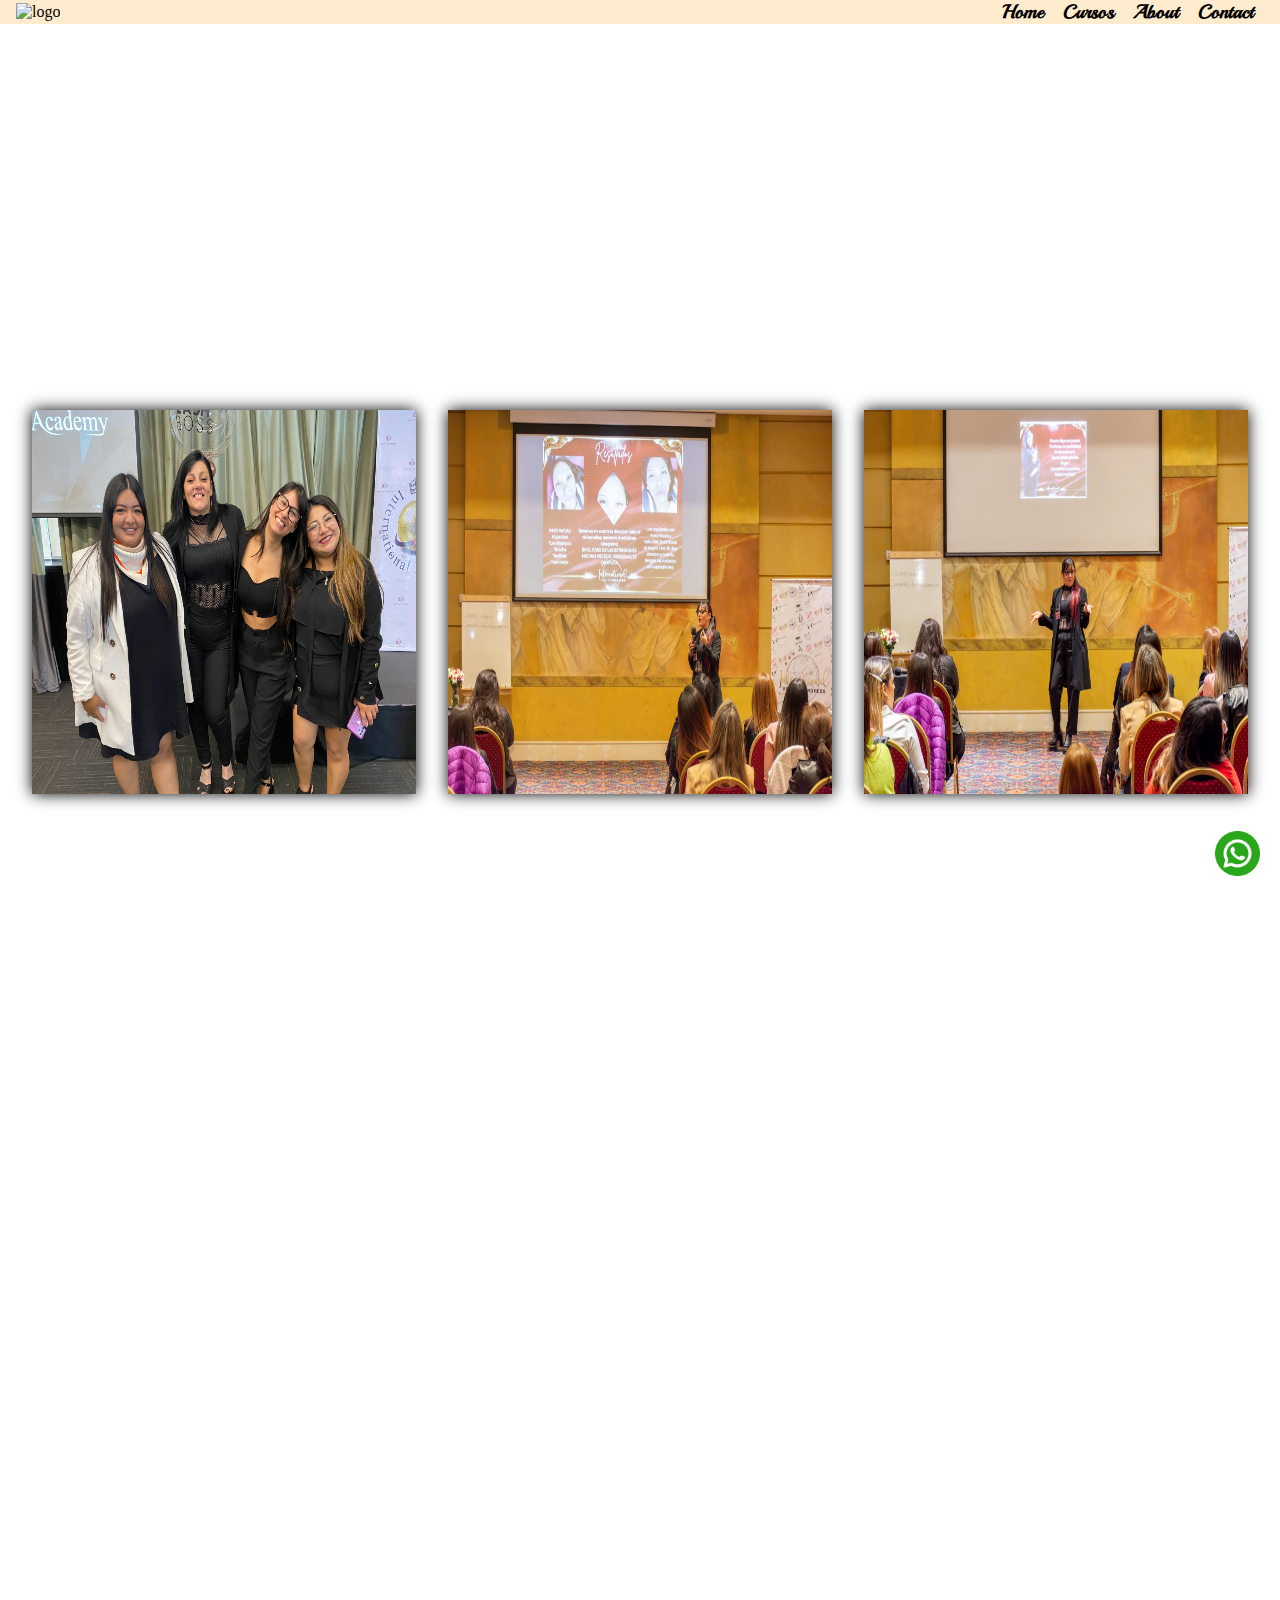
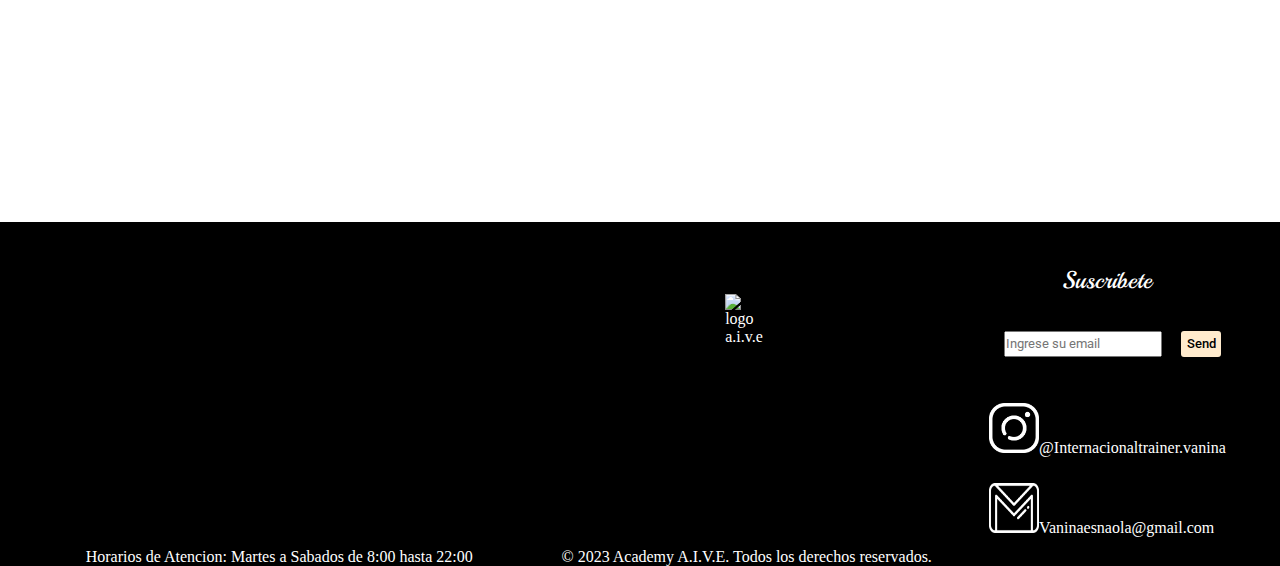
==== commit a97e1042: "Intento de arreglo about" ====
--- a/index.html
+++ b/index.html
@@ -136,29 +136,27 @@
         <section class="cursos" id="allcursos" data-aos="fade-up">
             <div class="box_cursos">
                 <h3>Capacitaciones</h3>
-                <div class="cards_cursos">
+                <div class="cards_cursos" id="cards_cursos">
                     <div data-aos="zoom-in">
                         <a href="./cursos/cursoCejas.html">
                             <img src="./imgs/Curso Cejas.jpg" alt="">
                         </a>
                     </div>
                     <div data-aos="zoom-in">
-                        <a href="./cursos/cursoPestañas.html"><img src="./imgs/cursosdepestañas.jpg"
+                        <a href="./cursos/cursoPestañas.html"><img src="./imgs/cursosdepestañas.jpg" alt="">
+                        </a>
+                    </div>
+                    <div data-aos="zoom-in">
+                        <a href="./cursos/cursoUñas.html">
+                            <img src="./imgs/Historia de Instagram Matrícula cursos Profesional azul y blanco.jpg"
                                 alt="">
-                            </a>
-                        </div>
-                    <div data-aos="zoom-in">
-                        <a href="./cursos/cursoUñas.html">
-                            <img
-                                src="./imgs/Historia de Instagram Matrícula cursos Profesional azul y blanco.jpg"
-                                alt="">
-                            </a>
-                        </div>
+                        </a>
+                    </div>
                     <div data-aos="zoom-in">
                         <a href="./cursos/cursoIntensivos.html">
-                        <img src="./imgs/Cursos Intensivos.jpg" alt="">
-                            </a>
-                        </div>
+                            <img src="./imgs/Cursos Intensivos.jpg" alt="">
+                        </a>
+                    </div>
                 </div>
             </div>
         </section>
@@ -200,12 +198,12 @@
                     <input type="submit" value="Send" class="enviar">
                 </div>
             </div>
-            <div class="sociales">
-                <div>
-                    <a href="#"><img src="./imgs/instagram(1).png" alt=""></a>@Internacionaltrainer.vanina
-                </div>
-                <div>
-                    <a href="#"><img src="./imgs/gmail(1).png" alt=""></a>Vaninaesnaola@gmail.com
+            <div class="sociales" id="sociales">
+                <div>
+                    <a href="https://www.instagram.com/"><img src="./imgs/instagram(1).png" alt="logo ig">@Internacionaltrainer.vanina</a>
+                </div>
+                <div>
+                    <a href="https://mail.google.com/mail/u/0/#inbox"><img src="./imgs/gmail(1).png" alt="logo gmail">Vaninaesnaola@gmail.com</a>
                 </div>
             </div>
     </footer>
--- a/sass/styles.css
+++ b/sass/styles.css
@@ -297,62 +297,63 @@
 }
 
 /**Termina part 3**/
-footer {
+#footer {
   background-color: #000;
   display: flex;
   padding: 2% 2% 0 2%;
   color: white;
-}
-footer .maps,
-footer .derechos {
-  display: flex;
-  flex-direction: column;
-  justify-content: center;
-  align-items: center;
-}
-footer .derechos {
+  justify-content: space-around;
+}
+#footer .maps,
+#footer .derechos {
+  display: flex;
+  flex-direction: column;
+  justify-content: center;
+  align-items: center;
+}
+#footer .derechos {
   justify-content: space-between;
 }
-footer .derechos div:nth-child(1) {
+#footer .derechos div:nth-child(1) {
   height: 90%;
   display: flex;
   justify-content: center;
   align-items: center;
 }
-footer .redes img {
+#footer .redes img {
   width: 50px;
   height: 50px;
 }
-footer .derechos img {
+#footer .derechos img {
   width: 50%;
   height: 70%;
   padding-top: 8%;
 }
-footer .redes {
+#footer .redes {
   display: flex;
   flex-direction: column;
   justify-content: space-around;
 }
-footer .redes .sociales {
+#footer .redes .sociales {
   display: flex;
   flex-direction: column;
   height: 50%;
   justify-content: space-around;
 }
-footer .newsletter {
-  text-align: center;
-}
-footer .newsletter h2 {
+#footer .newsletter {
+  text-align: center;
+}
+#footer .newsletter h2 {
   font-family: "Playball", cursive;
   font-weight: 500;
 }
-footer .newsletter .email {
+#footer .newsletter .email {
   width: 100%;
   display: flex;
   flex-direction: row;
   justify-content: space-around;
 }
-footer .newsletter .email .enviar {
+#footer .newsletter .email .enviar {
   color: #000;
   padding: 1%;
   font-family: "Roboto", sans-serif;
@@ -361,7 +362,7 @@
   border: blanchedalmond solid;
   border-radius: 3px;
 }
-footer .newsletter .email .email1 {
+#footer .newsletter .email .email1 {
   width: 65%;
   font-family: "Roboto", sans-serif;
   color: #000;
@@ -871,8 +872,106 @@
   }
 }
 @media (max-width: 850px) {
-  .cursos div:nth-child(3) {
+  #cards_cursos {
     display: grid;
     grid-template-columns: 50% 50%;
+    justify-items: center;
+    height: 90%;
+  }
+  #cards_cursos img {
+    width: 70%;
+  }
+  #cards_cursos a {
+    display: flex;
+    justify-content: center;
+    height: 90%;
+  }
+}
+@media (max-width: 599px) {
+  #cards_cursos {
+    grid-template-columns: 100%;
+    margin-bottom: 15rem;
+  }
+  #cards_cursos div {
+    width: 70%;
+    display: flex;
+    justify-content: center;
+  }
+}
+@media (max-width: 459px) {
+  #cards_cursos div {
+    width: 90%;
+  }
+}
+@media (max-width: 321px) {
+  .part2 {
+    margin-bottom: 140px;
+  }
+}
+@media (max-width: 1069px) {
+  #footer {
+    gap: 1rem;
+  }
+  #footer iframe {
+    width: 350px;
+    height: 200px;
+  }
+  #footer .maps {
+    display: flex;
+    flex-direction: column;
+    justify-content: space-between;
+  }
+  #footer .derechos {
+    text-align: center;
+  }
+  #footer .derechos img {
+    height: 200px;
+    width: 200px;
+  }
+  #footer .redes {
+    padding-bottom: 1rem;
+    gap: 0.5rem;
+  }
+  #footer .sociales {
+    gap: 0.5rem;
+  }
+}
+@media (max-width: 815px) {
+  #footer {
+    display: grid;
+    grid-template-rows: 30% 30% 30%;
+  }
+  #footer #sociales {
+    display: grid;
+    grid-template-columns: 100%;
+    justify-items: center;
+    padding-top: 1rem;
+    gap: 1rem;
+  }
+  #footer #sociales a {
+    display: flex;
+    flex-direction: row;
+    align-items: center;
+    gap: 1rem;
+  }
+}
+@media (max-width: 360px) {
+  #footer iframe {
+    width: 300px;
+    height: 150px;
+  }
+  #footer .maps {
+    text-align: center;
+  }
+}
+@media (max-width: 347px) {
+  .part1 {
+    padding-top: 2rem;
+  }
+}
+@media (max-width: 310px) {
+  footer iframe {
+    width: 250px;
+    height: 200px;
   }
 }/*# sourceMappingURL=styles.css.map */